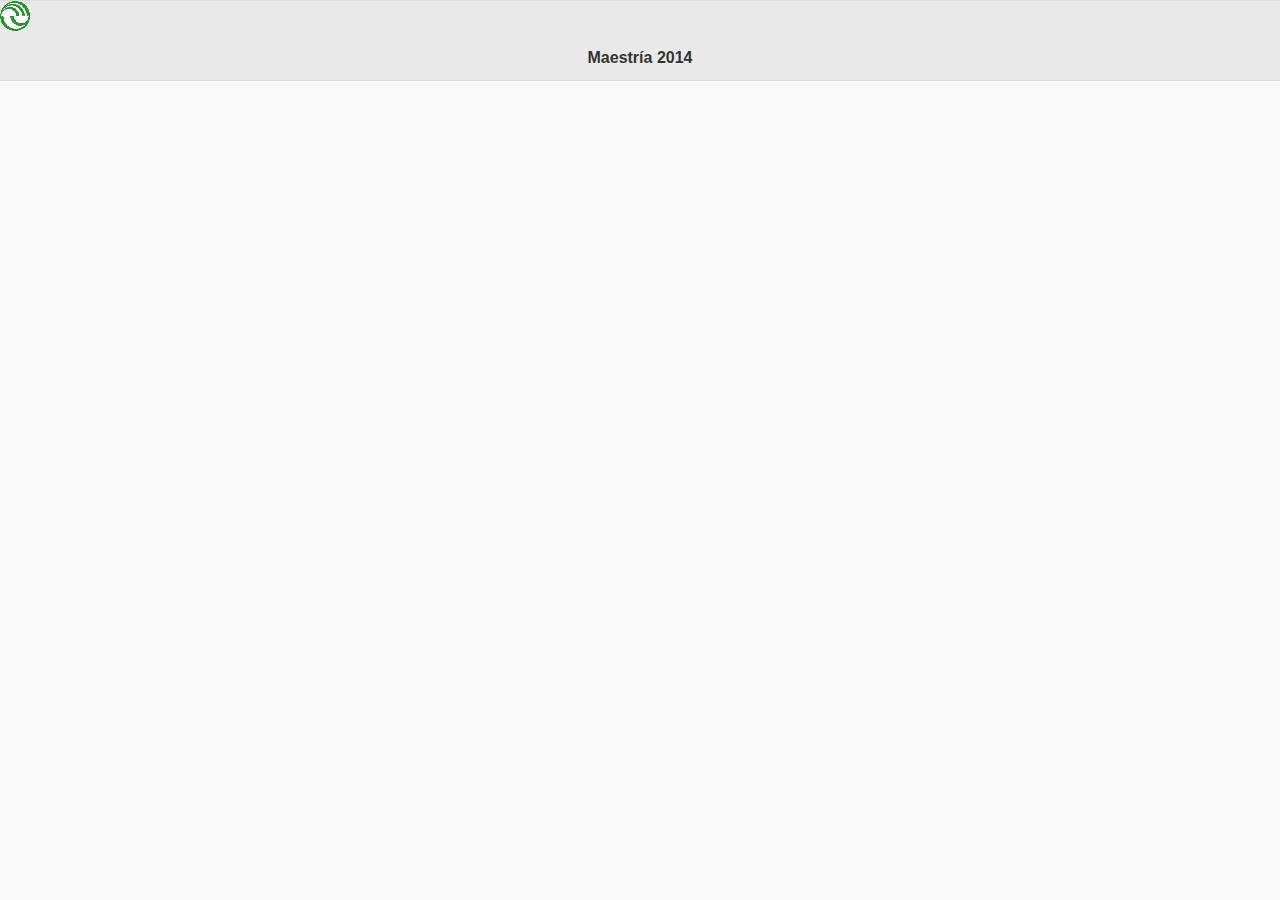
==== index.htm @ a3262cf3 "Cabecera" ====
<!DOCTYPE html>
<html>
	<head>
		<title></title>
		<meta charset="UTF-8">
		<meta name="viewport" content="width=device-width, initial-scale=1.0"/>
		<link rel="stylesheet" href="jquery/jquery.mobile-1.4.4.min.css"/>
		<script src="jquery/jquery-1.11.1.min.js"></script>
		<script src="jquery/jquery.mobile-1.4.4.min.js"></script>
		<link rel="stylesheet" type="text/css" href="estilos.css"/>
	</head>
	<body>
		<div data-role="page" id="home">
			<div data-role="header">
				<img class="logo" src="imagenes/logo.gif" alt="logo" width="30" height="30"/>
				<h1>Maestría 2014</h1>
			</div>
		</div>
	</body>
</html>
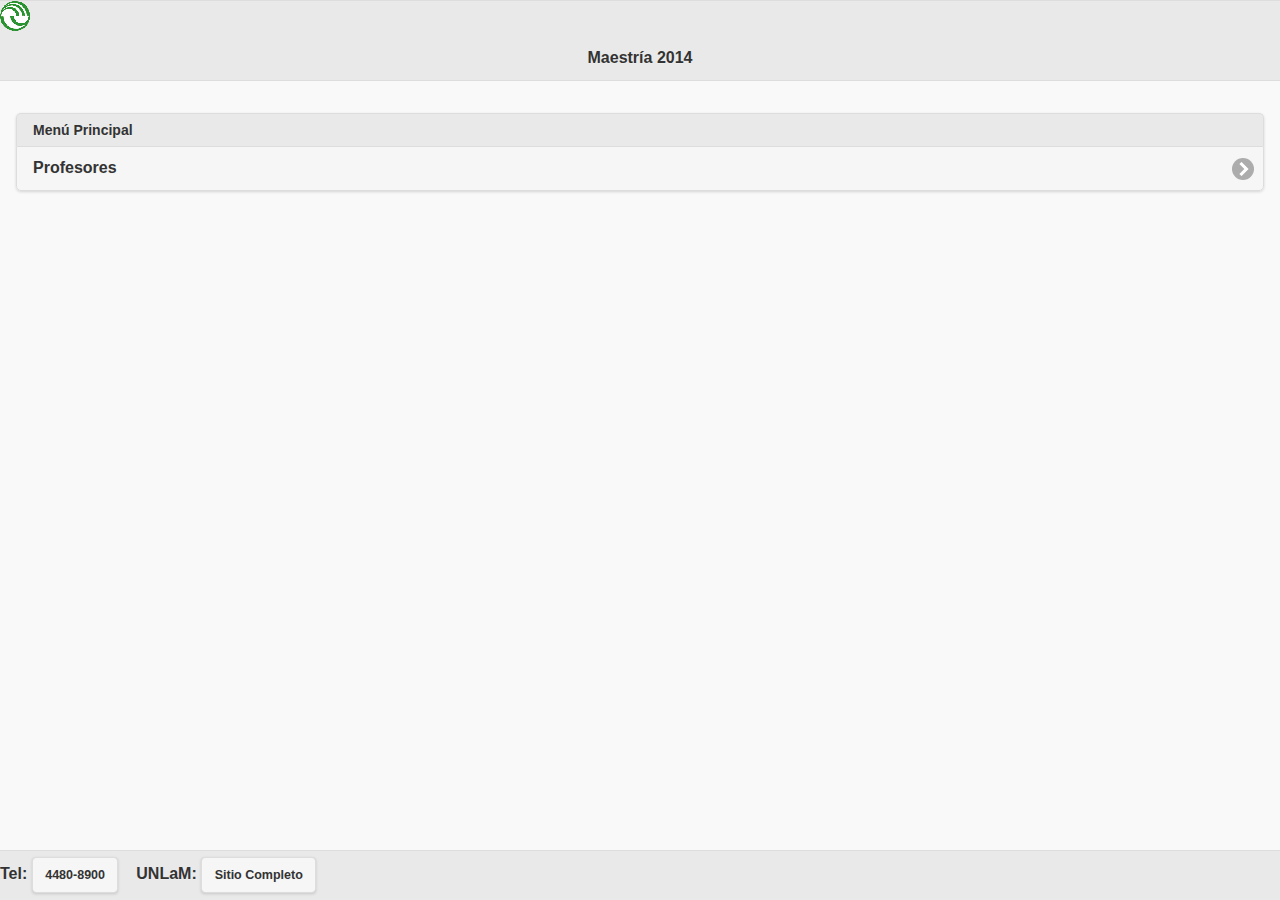
==== commit c34d7acb: "Home completa" ====
--- a/index.htm
+++ b/index.htm
@@ -15,6 +15,17 @@
 				<img class="logo" src="imagenes/logo.gif" alt="logo" width="30" height="30"/>
 				<h1>Maestría 2014</h1>
 			</div>
+			<div data-role="content">
+				<ul data-role="listview" data-inset="true">
+					<li data-role="list-divider">Menú Principal</li>
+					<li><a href="#profesores">Profesores</a></li>
+				</ul>
+			</div>
+			<footer data-role="footer" data-position="fixed">
+				Tel: <a href="tel:44808900">4480-8900</a>
+				&nbsp;&nbsp;
+				UNLaM: <a href="http://www.unlam.edu.ar">Sitio Completo</a>
+			</footer>
 		</div>
 	</body>
 </html>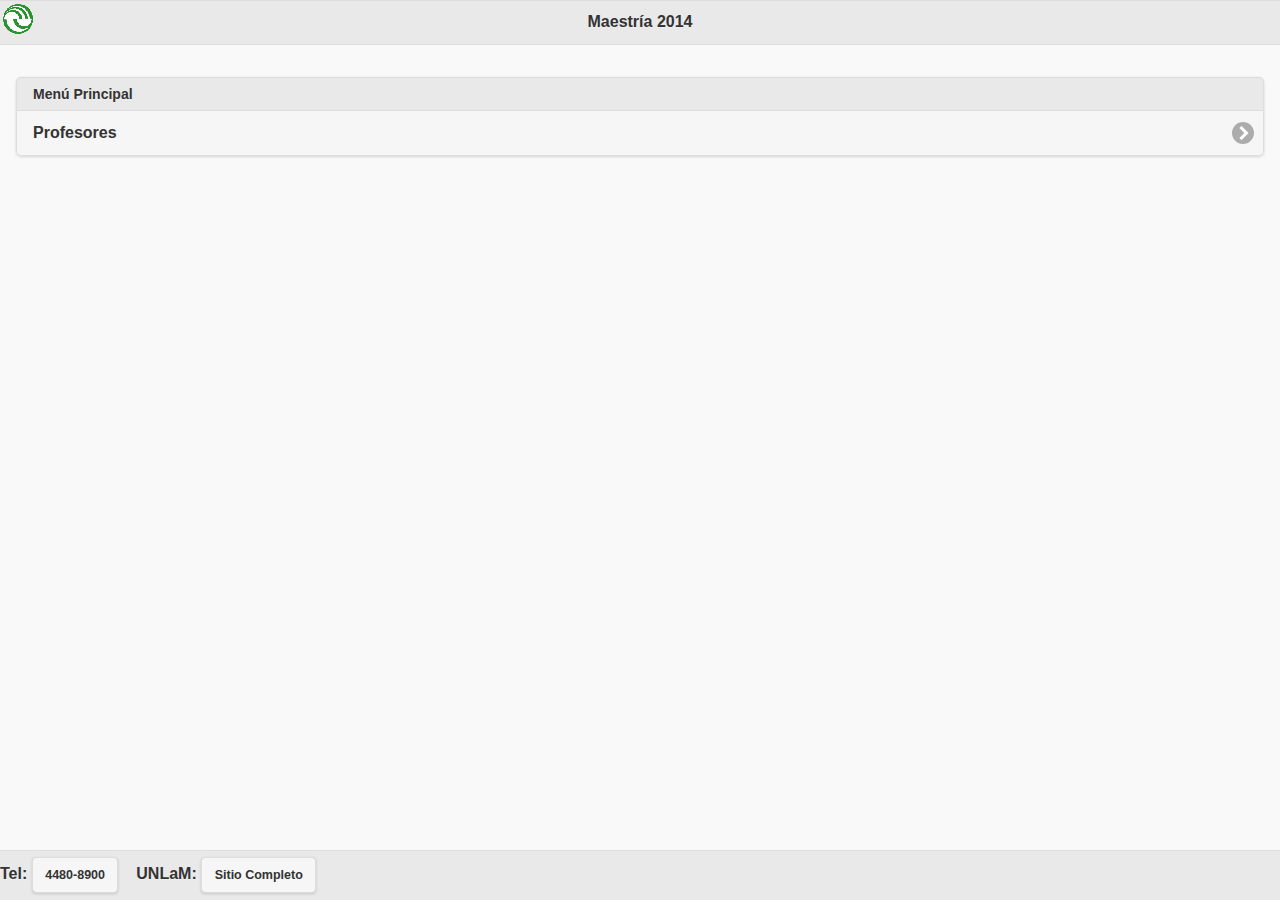
==== commit 00bd668f: "Profesores" ====
--- a/index.htm
+++ b/index.htm
@@ -18,7 +18,35 @@
 			<div data-role="content">
 				<ul data-role="listview" data-inset="true">
 					<li data-role="list-divider">Menú Principal</li>
-					<li><a href="#profesores">Profesores</a></li>
+					<li><a href="#profesores" data-transition="slide">Profesores</a></li>
+				</ul>
+			</div>
+			<footer data-role="footer" data-position="fixed">
+				Tel: <a href="tel:44808900">4480-8900</a>
+				&nbsp;&nbsp;
+				UNLaM: <a href="http://www.unlam.edu.ar">Sitio Completo</a>
+			</footer>
+		</div>
+
+		<div data-role="page" id="profesores">
+			<div data-role="header">
+				<img class="logo" src="imagenes/logo.gif" alt="logo" width="30" height="30"/>
+				<h1>Maestría 2014</h1>
+				<a href="#home" data-role="button" data-icon="home" class="ui-btn-right" data-transition="flip">
+					Home
+				</a>
+			</div>
+			<div data-role="content">
+				<ul data-role="listview" data-inset="true">
+					<li data-role="list-divider">Profesores</li>
+					<li>
+						<img src="imagenes/rocio.jpg" alt="Rocío" height="80" width="80"/>
+						<h2>Rocío Rodríguez</h2>
+					</li>
+					<li>
+						<img src="imagenes/pablo.jpg" alt="Rocío" height="80" width="80"/>
+						<h2>Pablo Martín Vera</h2>
+					</li>
 				</ul>
 			</div>
 			<footer data-role="footer" data-position="fixed">
--- a/estilos.css
+++ b/estilos.css
@@ -0,0 +1,5 @@
+.logo {
+  float: left;
+  padding-top: 0.2em;
+  padding-left: 0.2em;
+}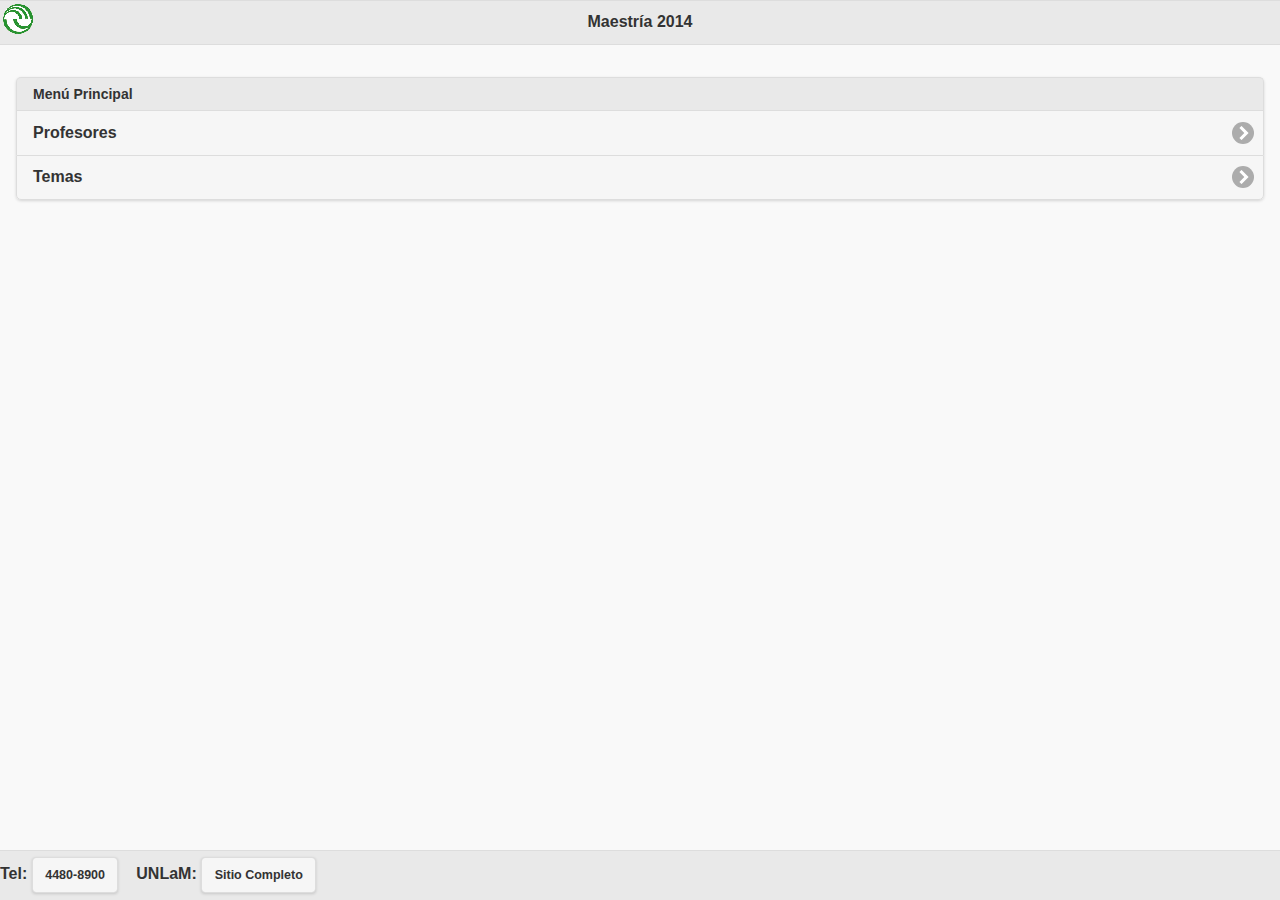
==== commit 134dfff2: "Temas" ====
--- a/index.htm
+++ b/index.htm
@@ -19,6 +19,7 @@
 				<ul data-role="listview" data-inset="true">
 					<li data-role="list-divider">Menú Principal</li>
 					<li><a href="#profesores" data-transition="slide">Profesores</a></li>
+					<li><a href="temas.htm" data-ajax="false">Temas</a></li>
 				</ul>
 			</div>
 			<footer data-role="footer" data-position="fixed">
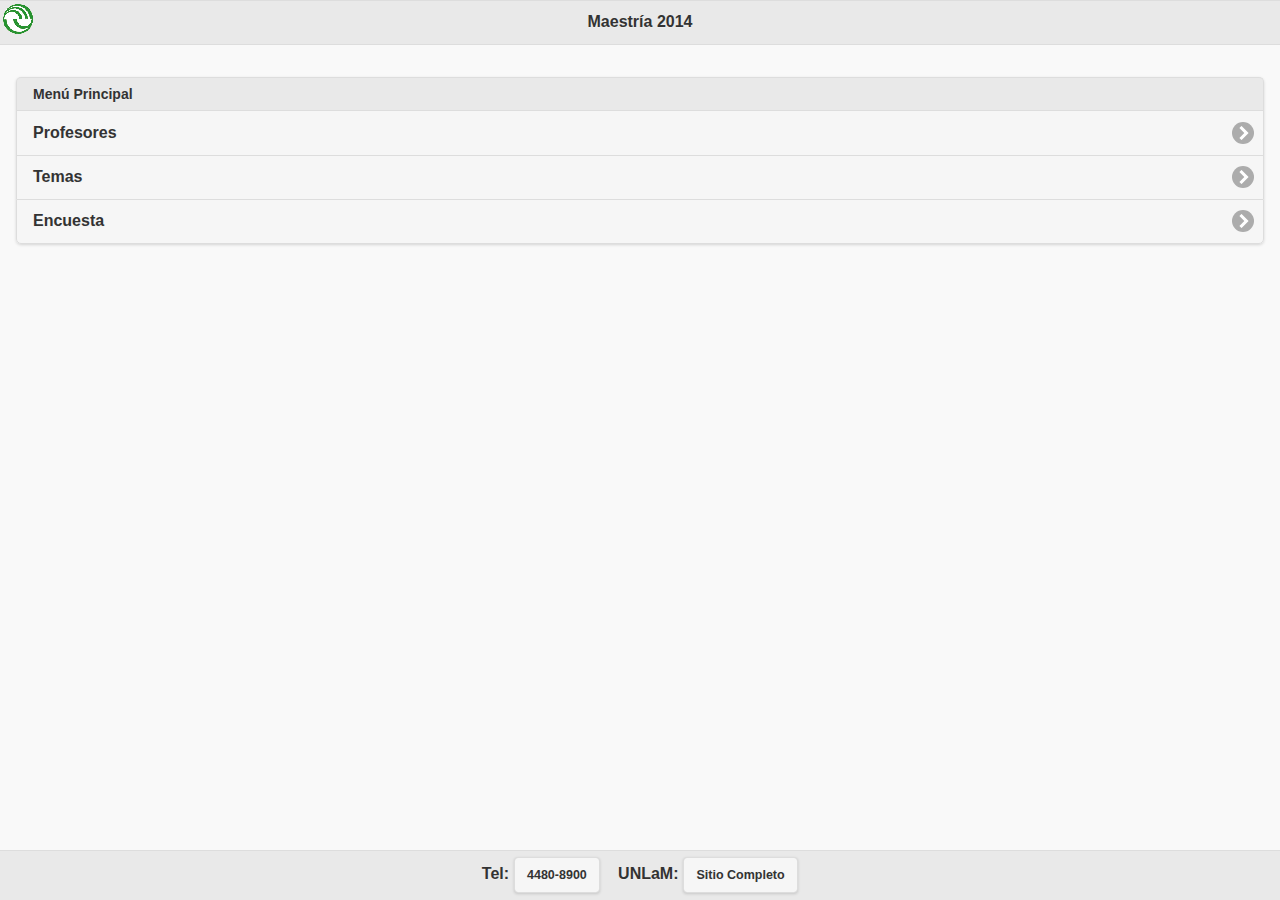
==== commit beb748ad: "Encuesta" ====
--- a/index.htm
+++ b/index.htm
@@ -20,6 +20,7 @@
 					<li data-role="list-divider">Menú Principal</li>
 					<li><a href="#profesores" data-transition="slide">Profesores</a></li>
 					<li><a href="temas.htm" data-ajax="false">Temas</a></li>
+					<li><a href="encuesta.htm" data-ajax="false">Encuesta</a></li>
 				</ul>
 			</div>
 			<footer data-role="footer" data-position="fixed">
--- a/estilos.css
+++ b/estilos.css
@@ -2,4 +2,8 @@
   float: left;
   padding-top: 0.2em;
   padding-left: 0.2em;
+}
+
+footer {
+  text-align: center;
 }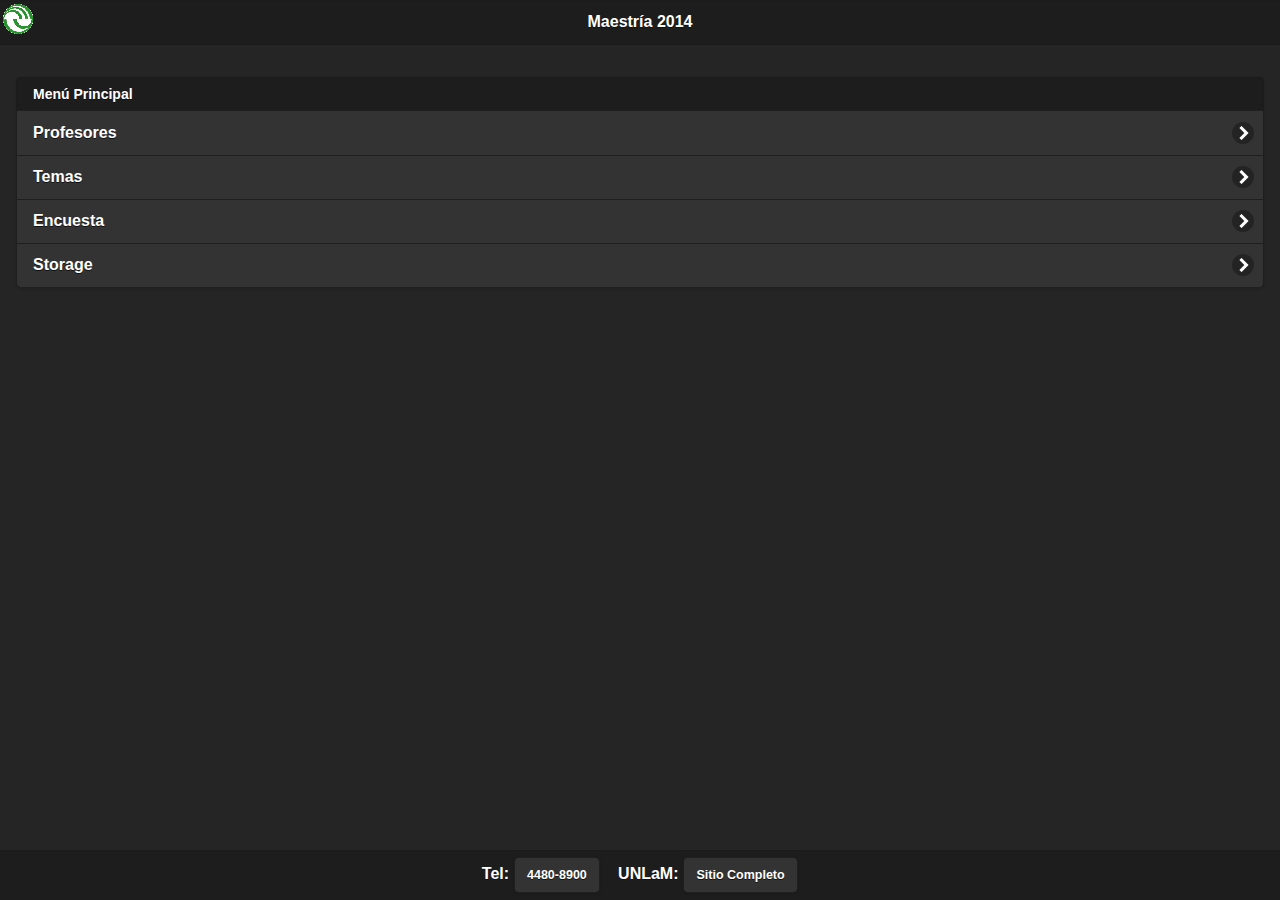
==== commit 1a116d00: "Storage" ====
--- a/index.htm
+++ b/index.htm
@@ -10,7 +10,7 @@
 		<link rel="stylesheet" type="text/css" href="estilos.css"/>
 	</head>
 	<body>
-		<div data-role="page" id="home">
+		<div data-role="page" data-theme="b" id="home">
 			<div data-role="header">
 				<img class="logo" src="imagenes/logo.gif" alt="logo" width="30" height="30"/>
 				<h1>Maestría 2014</h1>
@@ -21,6 +21,7 @@
 					<li><a href="#profesores" data-transition="slide">Profesores</a></li>
 					<li><a href="temas.htm" data-ajax="false">Temas</a></li>
 					<li><a href="encuesta.htm" data-ajax="false">Encuesta</a></li>
+					<li><a href="storage.htm" data-ajax="false">Storage</a></li>
 				</ul>
 			</div>
 			<footer data-role="footer" data-position="fixed">
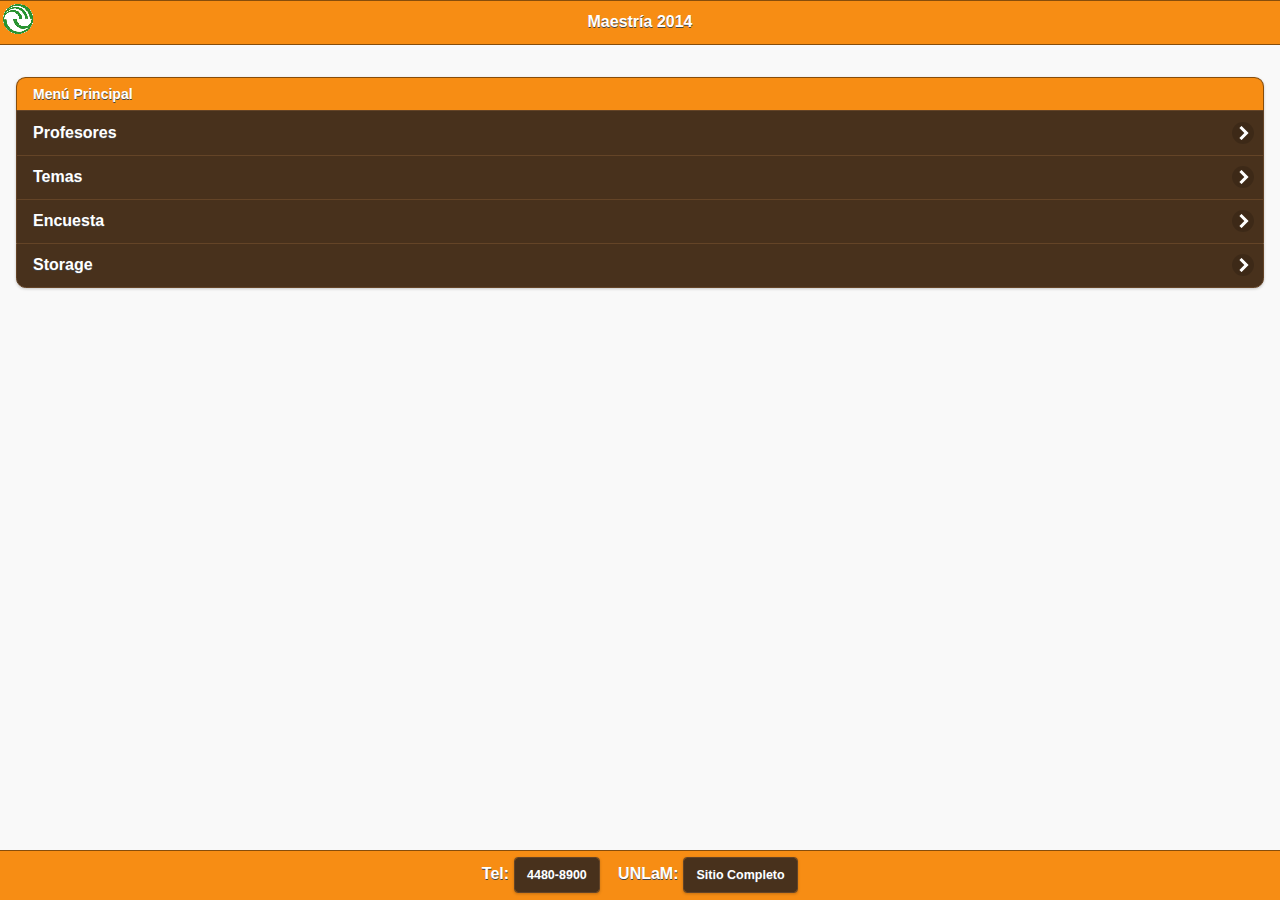
==== commit 4a875cb8: "Estilos de ThemeRoller" ====
--- a/index.htm
+++ b/index.htm
@@ -8,6 +8,8 @@
 		<script src="jquery/jquery-1.11.1.min.js"></script>
 		<script src="jquery/jquery.mobile-1.4.4.min.js"></script>
 		<link rel="stylesheet" type="text/css" href="estilos.css"/>
+		<link rel="stylesheet" type="text/css" href="ejemplos/themes/unlam.css"/>
+		<link rel="stylesheet" type="text/css" href="ejemplos/themes/jquery.mobile.icons.min.css"/>
 	</head>
 	<body>
 		<div data-role="page" data-theme="b" id="home">
--- a/ejemplos/themes/unlam.css
+++ b/ejemplos/themes/unlam.css
@@ -0,0 +1,747 @@
+/*!
+* jQuery Mobile 1.4.3
+* Git HEAD hash: b9c6473e3d90af26570e6f14e5a0307897ab385c <> Date: Tue Jul 1 2014 15:37:36 UTC
+* http://jquerymobile.com
+*
+* Copyright 2010, 2014 jQuery Foundation, Inc. and othercontributors
+* Released under the MIT license.
+* http://jquery.org/license
+*
+*/
+
+
+/* Globals */
+/* Font
+-----------------------------------------------------------------------------------------------------------*/
+html {
+	font-size: 100%;
+}
+body,
+input,
+select,
+textarea,
+button,
+.ui-btn {
+	font-size: 1em;
+	line-height: 1.3;
+	  font-family: sans-serif /*{global-font-family}*/;
+}
+legend,
+.ui-input-text input,
+.ui-input-search input {
+	color: inherit;
+	text-shadow: inherit;
+}
+/* Form labels (overrides font-weight bold in bars, and mini font-size) */
+.ui-mobile label,
+div.ui-controlgroup-label {
+	font-weight: normal;
+	font-size: 16px;
+}
+/* Separators
+-----------------------------------------------------------------------------------------------------------*/
+/* Field contain separator (< 28em) */
+.ui-field-contain {
+	border-bottom-color: #828282;
+	border-bottom-color: rgba(0,0,0,.15);
+	border-bottom-width: 1px;
+	border-bottom-style: solid;
+}
+/* Table opt-in classes: strokes between each row, and alternating row stripes */
+/* Classes table-stroke and table-stripe are deprecated in 1.4. */
+.table-stroke thead th,
+.table-stripe thead th,
+.table-stripe tbody tr:last-child {
+	border-bottom: 1px solid #d6d6d6; /* non-RGBA fallback */
+	border-bottom: 1px solid rgba(0,0,0,.1);
+}
+.table-stroke tbody th,
+.table-stroke tbody td {
+	border-bottom: 1px solid #e6e6e6; /* non-RGBA fallback  */
+	border-bottom: 1px solid rgba(0,0,0,.05);
+}
+.table-stripe.table-stroke tbody tr:last-child th,
+.table-stripe.table-stroke tbody tr:last-child td {
+	border-bottom: 0;
+}
+.table-stripe tbody tr:nth-child(odd) td,
+.table-stripe tbody tr:nth-child(odd) th {
+	background-color: #eeeeee; /* non-RGBA fallback  */
+	background-color: rgba(0,0,0,.04);
+}
+/* Buttons
+-----------------------------------------------------------------------------------------------------------*/
+.ui-btn,
+label.ui-btn {
+	font-weight: bold;
+	border-width: 1px;
+	border-style: solid;
+}
+.ui-btn {
+	text-decoration: none !important;
+}
+.ui-btn-active {
+	cursor: pointer;
+}
+/* Corner rounding
+-----------------------------------------------------------------------------------------------------------*/
+/* Class ui-btn-corner-all deprecated in 1.4 */
+.ui-corner-all {
+	-webkit-border-radius: .6em /*{global-radii-blocks}*/;
+	border-radius: .6em /*{global-radii-blocks}*/;
+}
+/* Buttons */
+.ui-btn-corner-all,
+.ui-btn.ui-corner-all,
+/* Slider track */
+.ui-slider-track.ui-corner-all,
+/* Flipswitch */
+.ui-flipswitch.ui-corner-all,
+/* Count bubble */
+.ui-li-count {
+	-webkit-border-radius: .3125em /*{global-radii-buttons}*/;
+	border-radius: .3125em /*{global-radii-buttons}*/;
+}
+/* Icon-only buttons */
+.ui-btn-icon-notext.ui-btn-corner-all,
+.ui-btn-icon-notext.ui-corner-all {
+	-webkit-border-radius: 1em;
+	border-radius: 1em;
+}
+/* Radius clip workaround for cleaning up corner trapping */
+.ui-btn-corner-all,
+.ui-corner-all {
+	-webkit-background-clip: padding;
+	background-clip: padding-box;
+}
+/* Popup arrow */
+.ui-popup.ui-corner-all > .ui-popup-arrow-guide {
+	left: .6em /*{global-radii-blocks}*/;
+	right: .6em /*{global-radii-blocks}*/;
+	top: .6em /*{global-radii-blocks}*/;
+	bottom: .6em /*{global-radii-blocks}*/;
+}
+/* Shadow
+-----------------------------------------------------------------------------------------------------------*/
+.ui-shadow {
+	-webkit-box-shadow: 0 1px 3px /*{global-box-shadow-size}*/ rgba(0,0,0,.2) /*{global-box-shadow-color}*/;
+	-moz-box-shadow: 0 1px 3px /*{global-box-shadow-size}*/ rgba(0,0,0,.2) /*{global-box-shadow-color}*/;
+	box-shadow: 0 1px 3px /*{global-box-shadow-size}*/ rgba(0,0,0,.2) /*{global-box-shadow-color}*/;
+}
+.ui-shadow-inset {
+	-webkit-box-shadow: inset 0 1px 3px /*{global-box-shadow-size}*/ rgba(0,0,0,.2) /*{global-box-shadow-color}*/;
+	-moz-box-shadow: inset 0 1px 3px /*{global-box-shadow-size}*/ rgba(0,0,0,.2) /*{global-box-shadow-color}*/;
+	box-shadow: inset 0 1px 3px /*{global-box-shadow-size}*/ rgba(0,0,0,.2) /*{global-box-shadow-color}*/;
+}
+.ui-overlay-shadow {
+	-webkit-box-shadow: 0 0 12px 		rgba(0,0,0,.6);
+	-moz-box-shadow: 0 0 12px 			rgba(0,0,0,.6);
+	box-shadow: 0 0 12px 				rgba(0,0,0,.6);
+}
+/* Icons
+-----------------------------------------------------------------------------------------------------------*/
+.ui-btn-icon-left:after,
+.ui-btn-icon-right:after,
+.ui-btn-icon-top:after,
+.ui-btn-icon-bottom:after,
+.ui-btn-icon-notext:after {
+	background-color: #666666 /*{global-icon-color}*/;
+	background-color: rgba(0,0,0,.15) /*{global-icon-disc}*/;
+	background-position: center center;
+	background-repeat: no-repeat;
+	-webkit-border-radius: 1em;
+	border-radius: 1em;
+}
+/* Alt icons */
+.ui-alt-icon.ui-btn:after,
+.ui-alt-icon .ui-btn:after,
+html .ui-alt-icon.ui-checkbox-off:after,
+html .ui-alt-icon.ui-radio-off:after,
+html .ui-alt-icon .ui-checkbox-off:after,
+html .ui-alt-icon .ui-radio-off:after {
+	background-color: #666666 /*{global-icon-color}*/;
+	background-color: rgba(0,0,0,.15) /*{global-icon-disc}*/;
+}
+/* No disc */
+.ui-nodisc-icon.ui-btn:after,
+.ui-nodisc-icon .ui-btn:after {
+	background-color: transparent;
+}
+/* Icon shadow */
+.ui-shadow-icon.ui-btn:after,
+.ui-shadow-icon .ui-btn:after {
+	-webkit-box-shadow: 0 1px 0 rgba(255,255,255,.3) /*{global-icon-shadow}*/;
+	-moz-box-shadow: 0 1px 0 rgba(255,255,255,.3) /*{global-icon-shadow}*/;
+	box-shadow: 0 1px 0 rgba(255,255,255,.3) /*{global-icon-shadow}*/;
+}
+/* Checkbox and radio */
+.ui-btn.ui-checkbox-off:after,
+.ui-btn.ui-checkbox-on:after,
+.ui-btn.ui-radio-off:after,
+.ui-btn.ui-radio-on:after {
+	display: block;
+	width: 18px;
+	height: 18px;
+	margin: -9px 2px 0 2px;
+}
+.ui-checkbox-off:after,
+.ui-btn.ui-radio-off:after {
+	filter: Alpha(Opacity=30);
+	opacity: .3;
+}
+.ui-btn.ui-checkbox-off:after,
+.ui-btn.ui-checkbox-on:after {
+	-webkit-border-radius: .1875em;
+	border-radius: .1875em;
+}
+.ui-btn.ui-checkbox-off:after {
+	background-color: #666;
+	background-color: rgba(0,0,0,.3);
+}
+.ui-radio .ui-btn.ui-radio-on:after {
+	background-image: none;
+	background-color: #fff;
+	width: 8px;
+	height: 8px;
+	border-width: 5px;
+	border-style: solid; 
+}
+.ui-alt-icon.ui-btn.ui-radio-on:after,
+.ui-alt-icon .ui-btn.ui-radio-on:after {
+	background-color: #000;
+}
+/* Loader */
+.ui-icon-loading {
+	background: url("images/ajax-loader.gif");
+	background-size: 2.875em 2.875em;
+}
+/* Swatches */
+/* A
+-----------------------------------------------------------------------------------------------------------*/
+/* Bar: Toolbars, dividers, slider track */
+.ui-bar-a,
+.ui-page-theme-a .ui-bar-inherit,
+html .ui-bar-a .ui-bar-inherit,
+html .ui-body-a .ui-bar-inherit,
+html body .ui-group-theme-a .ui-bar-inherit {
+	background-color: #009245 /*{a-bar-background-color}*/;
+	border-color: #54cc60 /*{a-bar-border}*/;
+	color: #ffffff /*{a-bar-color}*/;
+	text-shadow: 0 /*{a-bar-shadow-x}*/ 1px /*{a-bar-shadow-y}*/ 0 /*{a-bar-shadow-radius}*/ #444444 /*{a-bar-shadow-color}*/;
+	font-weight: bold;
+}
+.ui-bar-a {
+	border-width: 1px;
+	border-style: solid;
+}
+/* Page and overlay */
+.ui-overlay-a,
+.ui-page-theme-a,
+.ui-page-theme-a .ui-panel-wrapper {
+	background-color: #f9f9f9 /*{a-page-background-color}*/;
+	border-color: #bbbbbb /*{a-page-border}*/;
+	color: #333333 /*{a-page-color}*/;
+	text-shadow: 0 /*{a-page-shadow-x}*/ 1px /*{a-page-shadow-y}*/ 0 /*{a-page-shadow-radius}*/ #f3f3f3 /*{a-page-shadow-color}*/;
+}
+/* Body: Read-only lists, text inputs, collapsible content */
+.ui-body-a,
+.ui-page-theme-a .ui-body-inherit,
+html .ui-bar-a .ui-body-inherit,
+html .ui-body-a .ui-body-inherit,
+html body .ui-group-theme-a .ui-body-inherit,
+html .ui-panel-page-container-a {
+	background-color: #cccccc /*{a-body-background-color}*/;
+	border-color: #707070 /*{a-body-border}*/;
+	color: #000000 /*{a-body-color}*/;
+	text-shadow: 0 /*{a-body-shadow-x}*/ 1px /*{a-body-shadow-y}*/ 0 /*{a-body-shadow-radius}*/ #eeeeee /*{a-body-shadow-color}*/;
+}
+.ui-body-a {
+	border-width: 1px;
+	border-style: solid;
+}
+/* Links */
+.ui-page-theme-a a,
+html .ui-bar-a a,
+html .ui-body-a a,
+html body .ui-group-theme-a a {
+	color: #3388cc /*{a-link-color}*/;
+	font-weight: bold;
+}
+.ui-page-theme-a a:visited,
+html .ui-bar-a a:visited,
+html .ui-body-a a:visited,
+html body .ui-group-theme-a a:visited {
+    color: #3388cc /*{a-link-visited}*/;
+}
+.ui-page-theme-a a:hover,
+html .ui-bar-a a:hover,
+html .ui-body-a a:hover,
+html body .ui-group-theme-a a:hover {
+	color: #005599 /*{a-link-hover}*/;
+}
+.ui-page-theme-a a:active,
+html .ui-bar-a a:active,
+html .ui-body-a a:active,
+html body .ui-group-theme-a a:active {
+	color: #005599 /*{a-link-active}*/;
+}
+/* Button up */
+.ui-page-theme-a .ui-btn,
+html .ui-bar-a .ui-btn,
+html .ui-body-a .ui-btn,
+html body .ui-group-theme-a .ui-btn,
+html head + body .ui-btn.ui-btn-a,
+/* Button visited */
+.ui-page-theme-a .ui-btn:visited,
+html .ui-bar-a .ui-btn:visited,
+html .ui-body-a .ui-btn:visited,
+html body .ui-group-theme-a .ui-btn:visited,
+html head + body .ui-btn.ui-btn-a:visited {
+	background-color: #8cc63f /*{a-bup-background-color}*/;
+	border-color: #4d6c22 /*{a-bup-border}*/;
+	color: #ffffff /*{a-bup-color}*/;
+	text-shadow: 0 /*{a-bup-shadow-x}*/ 1px /*{a-bup-shadow-y}*/ 0 /*{a-bup-shadow-radius}*/ #444444 /*{a-bup-shadow-color}*/;
+}
+/* Button hover */
+.ui-page-theme-a .ui-btn:hover,
+html .ui-bar-a .ui-btn:hover,
+html .ui-body-a .ui-btn:hover,
+html body .ui-group-theme-a .ui-btn:hover,
+html head + body .ui-btn.ui-btn-a:hover {
+	background-color: #a1e348 /*{a-bhover-background-color}*/;
+	border-color: #587c27 /*{a-bhover-border}*/;
+	color: #ffffff /*{a-bhover-color}*/;
+	text-shadow: 0 /*{a-bhover-shadow-x}*/ 1px /*{a-bhover-shadow-y}*/ 0 /*{a-bhover-shadow-radius}*/ #444444 /*{a-bhover-shadow-color}*/;
+}
+/* Button down */
+.ui-page-theme-a .ui-btn:active,
+html .ui-bar-a .ui-btn:active,
+html .ui-body-a .ui-btn:active,
+html body .ui-group-theme-a .ui-btn:active,
+html head + body .ui-btn.ui-btn-a:active {
+	background-color: #a1e348 /*{a-bdown-background-color}*/;
+	border-color: #587c27 /*{a-bdown-border}*/;
+	color: #000000 /*{a-bdown-color}*/;
+	text-shadow: 0 /*{a-bdown-shadow-x}*/ 1px /*{a-bdown-shadow-y}*/ 0 /*{a-bdown-shadow-radius}*/ #eeeeee /*{a-bdown-shadow-color}*/;
+}
+/* Active button */
+.ui-page-theme-a .ui-btn.ui-btn-active,
+html .ui-bar-a .ui-btn.ui-btn-active,
+html .ui-body-a .ui-btn.ui-btn-active,
+html body .ui-group-theme-a .ui-btn.ui-btn-active,
+html head + body .ui-btn.ui-btn-a.ui-btn-active,
+/* Active checkbox icon */
+.ui-page-theme-a .ui-checkbox-on:after,
+html .ui-bar-a .ui-checkbox-on:after,
+html .ui-body-a .ui-checkbox-on:after,
+html body .ui-group-theme-a .ui-checkbox-on:after,
+.ui-btn.ui-checkbox-on.ui-btn-a:after,
+/* Active flipswitch background */
+.ui-page-theme-a .ui-flipswitch-active,
+html .ui-bar-a .ui-flipswitch-active,
+html .ui-body-a .ui-flipswitch-active,
+html body .ui-group-theme-a .ui-flipswitch-active,
+html body .ui-flipswitch.ui-bar-a.ui-flipswitch-active,
+/* Active slider track */
+.ui-page-theme-a .ui-slider-track .ui-btn-active,
+html .ui-bar-a .ui-slider-track .ui-btn-active,
+html .ui-body-a .ui-slider-track .ui-btn-active,
+html body .ui-group-theme-a .ui-slider-track .ui-btn-active,
+html body div.ui-slider-track.ui-body-a .ui-btn-active {
+	background-color: #009245 /*{a-active-background-color}*/;
+	border-color: #54cc60 /*{a-active-border}*/;
+	color: #ffffff /*{a-active-color}*/;
+	text-shadow: 0 /*{a-active-shadow-x}*/ 1px /*{a-active-shadow-y}*/ 0 /*{a-active-shadow-radius}*/ #444444 /*{a-active-shadow-color}*/;
+}
+/* Active radio button icon */
+.ui-page-theme-a .ui-radio-on:after,
+html .ui-bar-a .ui-radio-on:after,
+html .ui-body-a .ui-radio-on:after,
+html body .ui-group-theme-a .ui-radio-on:after,
+.ui-btn.ui-radio-on.ui-btn-a:after {
+	border-color: #009245 /*{a-active-background-color}*/;
+}
+/* Focus */
+.ui-page-theme-a .ui-btn:focus,
+html .ui-bar-a .ui-btn:focus,
+html .ui-body-a .ui-btn:focus,
+html body .ui-group-theme-a .ui-btn:focus,
+html head + body .ui-btn.ui-btn-a:focus,
+/* Focus buttons and text inputs with div wrap */
+.ui-page-theme-a .ui-focus,
+html .ui-bar-a .ui-focus,
+html .ui-body-a .ui-focus,
+html body .ui-group-theme-a .ui-focus,
+html head + body .ui-btn-a.ui-focus,
+html head + body .ui-body-a.ui-focus {
+	-webkit-box-shadow: 0 0 12px #009245 /*{a-active-background-color}*/;
+	-moz-box-shadow: 0 0 12px #009245 /*{a-active-background-color}*/;
+	box-shadow: 0 0 12px #009245 /*{a-active-background-color}*/;
+}
+/* B
+-----------------------------------------------------------------------------------------------------------*/
+/* Bar: Toolbars, dividers, slider track */
+.ui-bar-b,
+.ui-page-theme-b .ui-bar-inherit,
+html .ui-bar-b .ui-bar-inherit,
+html .ui-body-b .ui-bar-inherit,
+html body .ui-group-theme-b .ui-bar-inherit {
+	background-color: #f78d14 /*{b-bar-background-color}*/;
+	border-color: #874d0b /*{b-bar-border}*/;
+	color: #ffffff /*{b-bar-color}*/;
+	text-shadow: 0 /*{b-bar-shadow-x}*/ 1px /*{b-bar-shadow-y}*/ 0 /*{b-bar-shadow-radius}*/ #444444 /*{b-bar-shadow-color}*/;
+	font-weight: bold;
+}
+.ui-bar-b {
+	border-width: 1px;
+	border-style: solid;
+}
+/* Page and overlay */
+.ui-overlay-b,
+.ui-page-theme-b,
+.ui-page-theme-b .ui-panel-wrapper {
+	background-color: #f9f9f9 /*{b-page-background-color}*/;
+	border-color: #bbbbbb /*{b-page-border}*/;
+	color: #333333 /*{b-page-color}*/;
+	text-shadow: 0 /*{b-page-shadow-x}*/ 1px /*{b-page-shadow-y}*/ 0 /*{b-page-shadow-radius}*/ #f3f3f3 /*{b-page-shadow-color}*/;
+}
+/* Body: Read-only lists, text inputs, collapsible content */
+.ui-body-b,
+.ui-page-theme-b .ui-body-inherit,
+html .ui-bar-b .ui-body-inherit,
+html .ui-body-b .ui-body-inherit,
+html body .ui-group-theme-b .ui-body-inherit,
+html .ui-panel-page-container-b {
+	background-color: #e0d42e /*{b-body-background-color}*/;
+	border-color: #7b7419 /*{b-body-border}*/;
+	color: #000000 /*{b-body-color}*/;
+	text-shadow: 0 /*{b-body-shadow-x}*/ 1px /*{b-body-shadow-y}*/ 0 /*{b-body-shadow-radius}*/ #eeeeee /*{b-body-shadow-color}*/;
+}
+.ui-body-b {
+	border-width: 1px;
+	border-style: solid;
+}
+/* Links */
+.ui-page-theme-b a,
+html .ui-bar-b a,
+html .ui-body-b a,
+html body .ui-group-theme-b a {
+	color: #3388cc /*{b-link-color}*/;
+	font-weight: bold;
+}
+.ui-page-theme-b a:visited,
+html .ui-bar-b a:visited,
+html .ui-body-b a:visited,
+html body .ui-group-theme-b a:visited {
+    color: #3388cc /*{b-link-visited}*/;
+}
+.ui-page-theme-b a:hover,
+html .ui-bar-b a:hover,
+html .ui-body-b a:hover,
+html body .ui-group-theme-b a:hover {
+	color: #005599 /*{b-link-hover}*/;
+}
+.ui-page-theme-b a:active,
+html .ui-bar-b a:active,
+html .ui-body-b a:active,
+html body .ui-group-theme-b a:active {
+	color: #005599 /*{b-link-active}*/;
+}
+/* Button up */
+.ui-page-theme-b .ui-btn,
+html .ui-bar-b .ui-btn,
+html .ui-body-b .ui-btn,
+html body .ui-group-theme-b .ui-btn,
+html head + body .ui-btn.ui-btn-b,
+/* Button visited */
+.ui-page-theme-b .ui-btn:visited,
+html .ui-bar-b .ui-btn:visited,
+html .ui-body-b .ui-btn:visited,
+html body .ui-group-theme-b .ui-btn:visited,
+html head + body .ui-btn.ui-btn-b:visited {
+	background-color: #48311c /*{b-bup-background-color}*/;
+	border-color: #644427 /*{b-bup-border}*/;
+	color: #ffffff /*{b-bup-color}*/;
+	text-shadow: 0 /*{b-bup-shadow-x}*/ 1px /*{b-bup-shadow-y}*/ 0 /*{b-bup-shadow-radius}*/ #444444 /*{b-bup-shadow-color}*/;
+}
+/* Button hover */
+.ui-page-theme-b .ui-btn:hover,
+html .ui-bar-b .ui-btn:hover,
+html .ui-body-b .ui-btn:hover,
+html body .ui-group-theme-b .ui-btn:hover,
+html head + body .ui-btn.ui-btn-b:hover {
+	background-color: #523820 /*{b-bhover-background-color}*/;
+	border-color: #724e2c /*{b-bhover-border}*/;
+	color: #ffffff /*{b-bhover-color}*/;
+	text-shadow: 0 /*{b-bhover-shadow-x}*/ 1px /*{b-bhover-shadow-y}*/ 0 /*{b-bhover-shadow-radius}*/ #444444 /*{b-bhover-shadow-color}*/;
+}
+/* Button down */
+.ui-page-theme-b .ui-btn:active,
+html .ui-bar-b .ui-btn:active,
+html .ui-body-b .ui-btn:active,
+html body .ui-group-theme-b .ui-btn:active,
+html head + body .ui-btn.ui-btn-b:active {
+	background-color: #523820 /*{b-bdown-background-color}*/;
+	border-color: #724e2c /*{b-bdown-border}*/;
+	color: #ffffff /*{b-bdown-color}*/;
+	text-shadow: 0 /*{b-bdown-shadow-x}*/ 1px /*{b-bdown-shadow-y}*/ 0 /*{b-bdown-shadow-radius}*/ #444444 /*{b-bdown-shadow-color}*/;
+}
+/* Active button */
+.ui-page-theme-b .ui-btn.ui-btn-active,
+html .ui-bar-b .ui-btn.ui-btn-active,
+html .ui-body-b .ui-btn.ui-btn-active,
+html body .ui-group-theme-b .ui-btn.ui-btn-active,
+html head + body .ui-btn.ui-btn-b.ui-btn-active,
+/* Active checkbox icon */
+.ui-page-theme-b .ui-checkbox-on:after,
+html .ui-bar-b .ui-checkbox-on:after,
+html .ui-body-b .ui-checkbox-on:after,
+html body .ui-group-theme-b .ui-checkbox-on:after,
+.ui-btn.ui-checkbox-on.ui-btn-b:after,
+/* Active flipswitch background */
+.ui-page-theme-b .ui-flipswitch-active,
+html .ui-bar-b .ui-flipswitch-active,
+html .ui-body-b .ui-flipswitch-active,
+html body .ui-group-theme-b .ui-flipswitch-active,
+html body .ui-flipswitch.ui-bar-b.ui-flipswitch-active,
+/* Active slider track */
+.ui-page-theme-b .ui-slider-track .ui-btn-active,
+html .ui-bar-b .ui-slider-track .ui-btn-active,
+html .ui-body-b .ui-slider-track .ui-btn-active,
+html body .ui-group-theme-b .ui-slider-track .ui-btn-active,
+html body div.ui-slider-track.ui-body-b .ui-btn-active {
+	background-color: #c7c7c7 /*{b-active-background-color}*/;
+	border-color: #6d6d6d /*{b-active-border}*/;
+	color: #000000 /*{b-active-color}*/;
+	text-shadow: 0 /*{b-active-shadow-x}*/ 1px /*{b-active-shadow-y}*/ 0 /*{b-active-shadow-radius}*/ #eeeeee /*{b-active-shadow-color}*/;
+}
+/* Active radio button icon */
+.ui-page-theme-b .ui-radio-on:after,
+html .ui-bar-b .ui-radio-on:after,
+html .ui-body-b .ui-radio-on:after,
+html body .ui-group-theme-b .ui-radio-on:after,
+.ui-btn.ui-radio-on.ui-btn-b:after {
+	border-color: #c7c7c7 /*{b-active-background-color}*/;
+}
+/* Focus */
+.ui-page-theme-b .ui-btn:focus,
+html .ui-bar-b .ui-btn:focus,
+html .ui-body-b .ui-btn:focus,
+html body .ui-group-theme-b .ui-btn:focus,
+html head + body .ui-btn.ui-btn-b:focus,
+/* Focus buttons and text inputs with div wrap */
+.ui-page-theme-b .ui-focus,
+html .ui-bar-b .ui-focus,
+html .ui-body-b .ui-focus,
+html body .ui-group-theme-b .ui-focus,
+html head + body .ui-btn-b.ui-focus,
+html head + body .ui-body-b.ui-focus {
+	-webkit-box-shadow: 0 0 12px #c7c7c7 /*{b-active-background-color}*/;
+	-moz-box-shadow: 0 0 12px #c7c7c7 /*{b-active-background-color}*/;
+	box-shadow: 0 0 12px #c7c7c7 /*{b-active-background-color}*/;
+}
+
+
+/* C
+-----------------------------------------------------------------------------------------------------------*/
+/* Bar: Toolbars, dividers, slider track */
+.ui-bar-c,
+.ui-page-theme-c .ui-bar-inherit,
+html .ui-bar-c .ui-bar-inherit,
+html .ui-body-c .ui-bar-inherit,
+html body .ui-group-theme-c .ui-bar-inherit {
+	background-color: #53b6e1 /*{c-bar-background-color}*/;
+	border-color: #2d647b /*{c-bar-border}*/;
+	color: #000000 /*{c-bar-color}*/;
+	text-shadow: 0 /*{c-bar-shadow-x}*/ 1px /*{c-bar-shadow-y}*/ 0 /*{c-bar-shadow-radius}*/ #eeeeee /*{c-bar-shadow-color}*/;
+	font-weight: bold;
+}
+.ui-bar-c {
+	border-width: 1px;
+	border-style: solid;
+}
+/* Page and overlay */
+.ui-overlay-c,
+.ui-page-theme-c,
+.ui-page-theme-c .ui-panel-wrapper {
+	background-color: #f9f9f9 /*{c-page-background-color}*/;
+	border-color: #bbbbbb /*{c-page-border}*/;
+	color: #333333 /*{c-page-color}*/;
+	text-shadow: 0 /*{c-page-shadow-x}*/ 1px /*{c-page-shadow-y}*/ 0 /*{c-page-shadow-radius}*/ #f3f3f3 /*{c-page-shadow-color}*/;
+}
+/* Body: Read-only lists, text inputs, collapsible content */
+.ui-body-c,
+.ui-page-theme-c .ui-body-inherit,
+html .ui-bar-c .ui-body-inherit,
+html .ui-body-c .ui-body-inherit,
+html body .ui-group-theme-c .ui-body-inherit,
+html .ui-panel-page-container-c {
+	background-color: #d2c6b7 /*{c-body-background-color}*/;
+	border-color: #736c64 /*{c-body-border}*/;
+	color: #000000 /*{c-body-color}*/;
+	text-shadow: 0 /*{c-body-shadow-x}*/ 1px /*{c-body-shadow-y}*/ 0 /*{c-body-shadow-radius}*/ #eeeeee /*{c-body-shadow-color}*/;
+}
+.ui-body-c {
+	border-width: 1px;
+	border-style: solid;
+}
+/* Links */
+.ui-page-theme-c a,
+html .ui-bar-c a,
+html .ui-body-c a,
+html body .ui-group-theme-c a {
+	color: #3388cc /*{c-link-color}*/;
+	font-weight: bold;
+}
+.ui-page-theme-c a:visited,
+html .ui-bar-c a:visited,
+html .ui-body-c a:visited,
+html body .ui-group-theme-c a:visited {
+    color: #3388cc /*{c-link-visited}*/;
+}
+.ui-page-theme-c a:hover,
+html .ui-bar-c a:hover,
+html .ui-body-c a:hover,
+html body .ui-group-theme-c a:hover {
+	color: #005599 /*{c-link-hover}*/;
+}
+.ui-page-theme-c a:active,
+html .ui-bar-c a:active,
+html .ui-body-c a:active,
+html body .ui-group-theme-c a:active {
+	color: #005599 /*{c-link-active}*/;
+}
+/* Button up */
+.ui-page-theme-c .ui-btn,
+html .ui-bar-c .ui-btn,
+html .ui-body-c .ui-btn,
+html body .ui-group-theme-c .ui-btn,
+html head + body .ui-btn.ui-btn-c,
+/* Button visited */
+.ui-page-theme-c .ui-btn:visited,
+html .ui-bar-c .ui-btn:visited,
+html .ui-body-c .ui-btn:visited,
+html body .ui-group-theme-c .ui-btn:visited,
+html head + body .ui-btn.ui-btn-c:visited {
+	background-color: #e0e0e0 /*{c-bup-background-color}*/;
+	border-color: #7b7b7b /*{c-bup-border}*/;
+	color: #000000 /*{c-bup-color}*/;
+	text-shadow: 0 /*{c-bup-shadow-x}*/ 1px /*{c-bup-shadow-y}*/ 0 /*{c-bup-shadow-radius}*/ #eeeeee /*{c-bup-shadow-color}*/;
+}
+/* Button hover */
+.ui-page-theme-c .ui-btn:hover,
+html .ui-bar-c .ui-btn:hover,
+html .ui-body-c .ui-btn:hover,
+html body .ui-group-theme-c .ui-btn:hover,
+html head + body .ui-btn.ui-btn-c:hover {
+	background-color: #FFFFFF /*{c-bhover-background-color}*/;
+	border-color: #8c8c8c /*{c-bhover-border}*/;
+	color: #000000 /*{c-bhover-color}*/;
+	text-shadow: 0 /*{c-bhover-shadow-x}*/ 1px /*{c-bhover-shadow-y}*/ 0 /*{c-bhover-shadow-radius}*/ #eeeeee /*{c-bhover-shadow-color}*/;
+}
+/* Button down */
+.ui-page-theme-c .ui-btn:active,
+html .ui-bar-c .ui-btn:active,
+html .ui-body-c .ui-btn:active,
+html body .ui-group-theme-c .ui-btn:active,
+html head + body .ui-btn.ui-btn-c:active {
+	background-color: #FFFFFF /*{c-bdown-background-color}*/;
+	border-color: #8c8c8c /*{c-bdown-border}*/;
+	color: #000000 /*{c-bdown-color}*/;
+	text-shadow: 0 /*{c-bdown-shadow-x}*/ 1px /*{c-bdown-shadow-y}*/ 0 /*{c-bdown-shadow-radius}*/ #eeeeee /*{c-bdown-shadow-color}*/;
+}
+/* Active button */
+.ui-page-theme-c .ui-btn.ui-btn-active,
+html .ui-bar-c .ui-btn.ui-btn-active,
+html .ui-body-c .ui-btn.ui-btn-active,
+html body .ui-group-theme-c .ui-btn.ui-btn-active,
+html head + body .ui-btn.ui-btn-c.ui-btn-active,
+/* Active checkbox icon */
+.ui-page-theme-c .ui-checkbox-on:after,
+html .ui-bar-c .ui-checkbox-on:after,
+html .ui-body-c .ui-checkbox-on:after,
+html body .ui-group-theme-c .ui-checkbox-on:after,
+.ui-btn.ui-checkbox-on.ui-btn-c:after,
+/* Active flipswitch background */
+.ui-page-theme-c .ui-flipswitch-active,
+html .ui-bar-c .ui-flipswitch-active,
+html .ui-body-c .ui-flipswitch-active,
+html body .ui-group-theme-c .ui-flipswitch-active,
+html body .ui-flipswitch.ui-bar-c.ui-flipswitch-active,
+/* Active slider track */
+.ui-page-theme-c .ui-slider-track .ui-btn-active,
+html .ui-bar-c .ui-slider-track .ui-btn-active,
+html .ui-body-c .ui-slider-track .ui-btn-active,
+html body .ui-group-theme-c .ui-slider-track .ui-btn-active,
+html body div.ui-slider-track.ui-body-c .ui-btn-active {
+	background-color: #3388cc /*{c-active-background-color}*/;
+	border-color: #3388cc /*{c-active-border}*/;
+	color: #ffffff /*{c-active-color}*/;
+	text-shadow: 0 /*{c-active-shadow-x}*/ 1px /*{c-active-shadow-y}*/ 0 /*{c-active-shadow-radius}*/ #005599 /*{c-active-shadow-color}*/;
+}
+/* Active radio button icon */
+.ui-page-theme-c .ui-radio-on:after,
+html .ui-bar-c .ui-radio-on:after,
+html .ui-body-c .ui-radio-on:after,
+html body .ui-group-theme-c .ui-radio-on:after,
+.ui-btn.ui-radio-on.ui-btn-c:after {
+	border-color: #3388cc /*{c-active-background-color}*/;
+}
+/* Focus */
+.ui-page-theme-c .ui-btn:focus,
+html .ui-bar-c .ui-btn:focus,
+html .ui-body-c .ui-btn:focus,
+html body .ui-group-theme-c .ui-btn:focus,
+html head + body .ui-btn.ui-btn-c:focus,
+/* Focus buttons and text inputs with div wrap */
+.ui-page-theme-c .ui-focus,
+html .ui-bar-c .ui-focus,
+html .ui-body-c .ui-focus,
+html body .ui-group-theme-c .ui-focus,
+html head + body .ui-btn-c.ui-focus,
+html head + body .ui-body-c.ui-focus {
+	-webkit-box-shadow: 0 0 12px #3388cc /*{c-active-background-color}*/;
+	-moz-box-shadow: 0 0 12px #3388cc /*{c-active-background-color}*/;
+	box-shadow: 0 0 12px #3388cc /*{c-active-background-color}*/;
+}
+
+
+/* Structure */
+/* Disabled
+-----------------------------------------------------------------------------------------------------------*/
+/* Class ui-disabled deprecated in 1.4. :disabled not supported by IE8 so we use [disabled] */
+.ui-disabled,
+.ui-state-disabled,
+button[disabled],
+.ui-select .ui-btn.ui-state-disabled {
+	filter: Alpha(Opacity=30);
+	opacity: .3;
+	cursor: default !important;
+	pointer-events: none;
+}
+/* Focus state outline
+-----------------------------------------------------------------------------------------------------------*/
+.ui-btn:focus,
+.ui-btn.ui-focus {
+	outline: 0;
+}
+/* Unset box-shadow in browsers that don't do it right */
+.ui-noboxshadow .ui-shadow,
+.ui-noboxshadow .ui-shadow-inset,
+.ui-noboxshadow .ui-overlay-shadow,
+.ui-noboxshadow .ui-shadow-icon.ui-btn:after,
+.ui-noboxshadow .ui-shadow-icon .ui-btn:after,
+.ui-noboxshadow .ui-focus,
+.ui-noboxshadow .ui-btn:focus,
+.ui-noboxshadow  input:focus,
+.ui-noboxshadow .ui-panel {
+	-webkit-box-shadow: none !important;
+	-moz-box-shadow: none !important;
+	box-shadow: none !important;
+}
+.ui-noboxshadow .ui-btn:focus,
+.ui-noboxshadow .ui-focus {
+	outline-width: 1px;
+	outline-style: auto;
+}
+			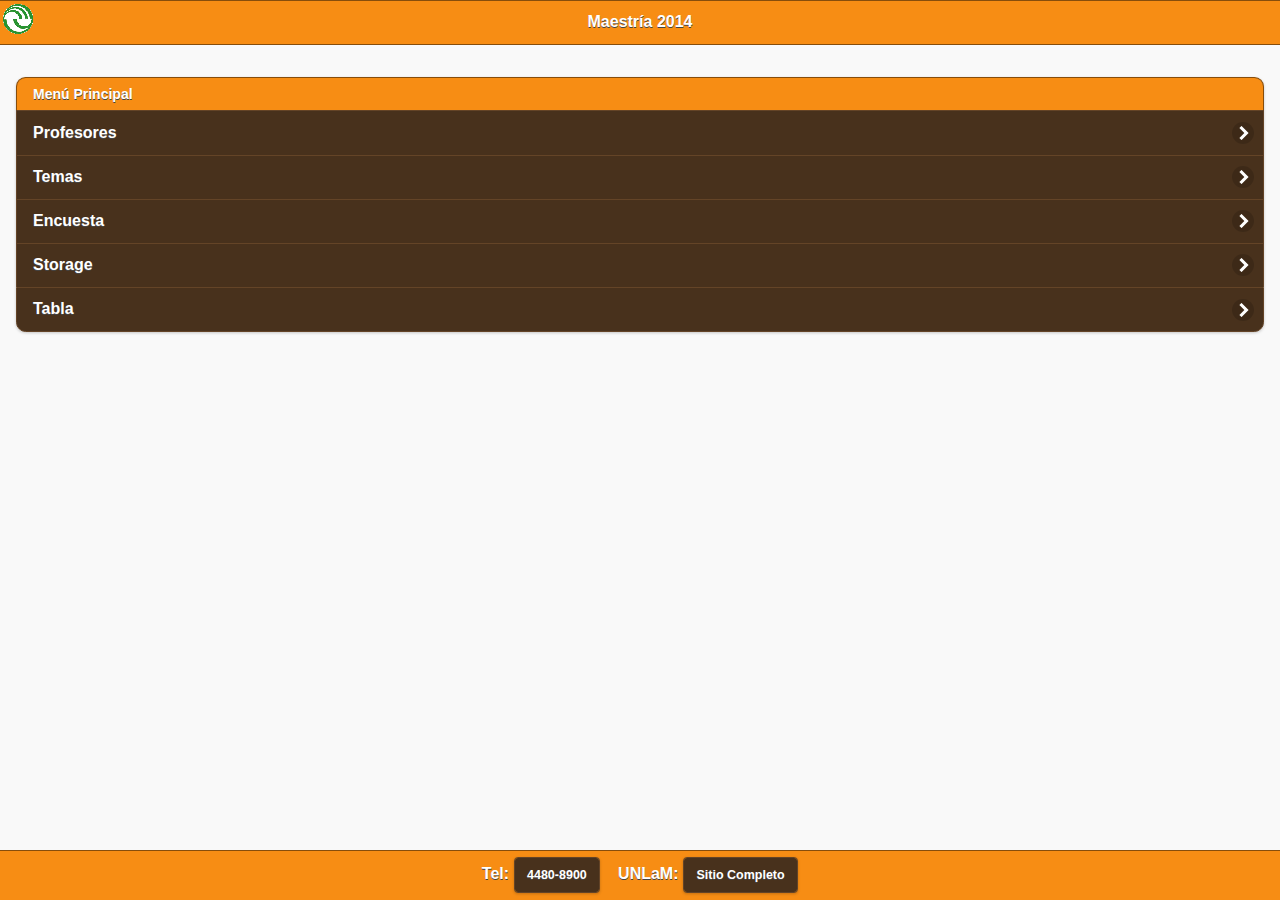
==== commit a1ab0a0a: "Tabla :)" ====
--- a/index.htm
+++ b/index.htm
@@ -24,6 +24,7 @@
 					<li><a href="temas.htm" data-ajax="false">Temas</a></li>
 					<li><a href="encuesta.htm" data-ajax="false">Encuesta</a></li>
 					<li><a href="storage.htm" data-ajax="false">Storage</a></li>
+					<li><a href="tabla.htm" data-ajax="false">Tabla</a></li>
 				</ul>
 			</div>
 			<footer data-role="footer" data-position="fixed">
